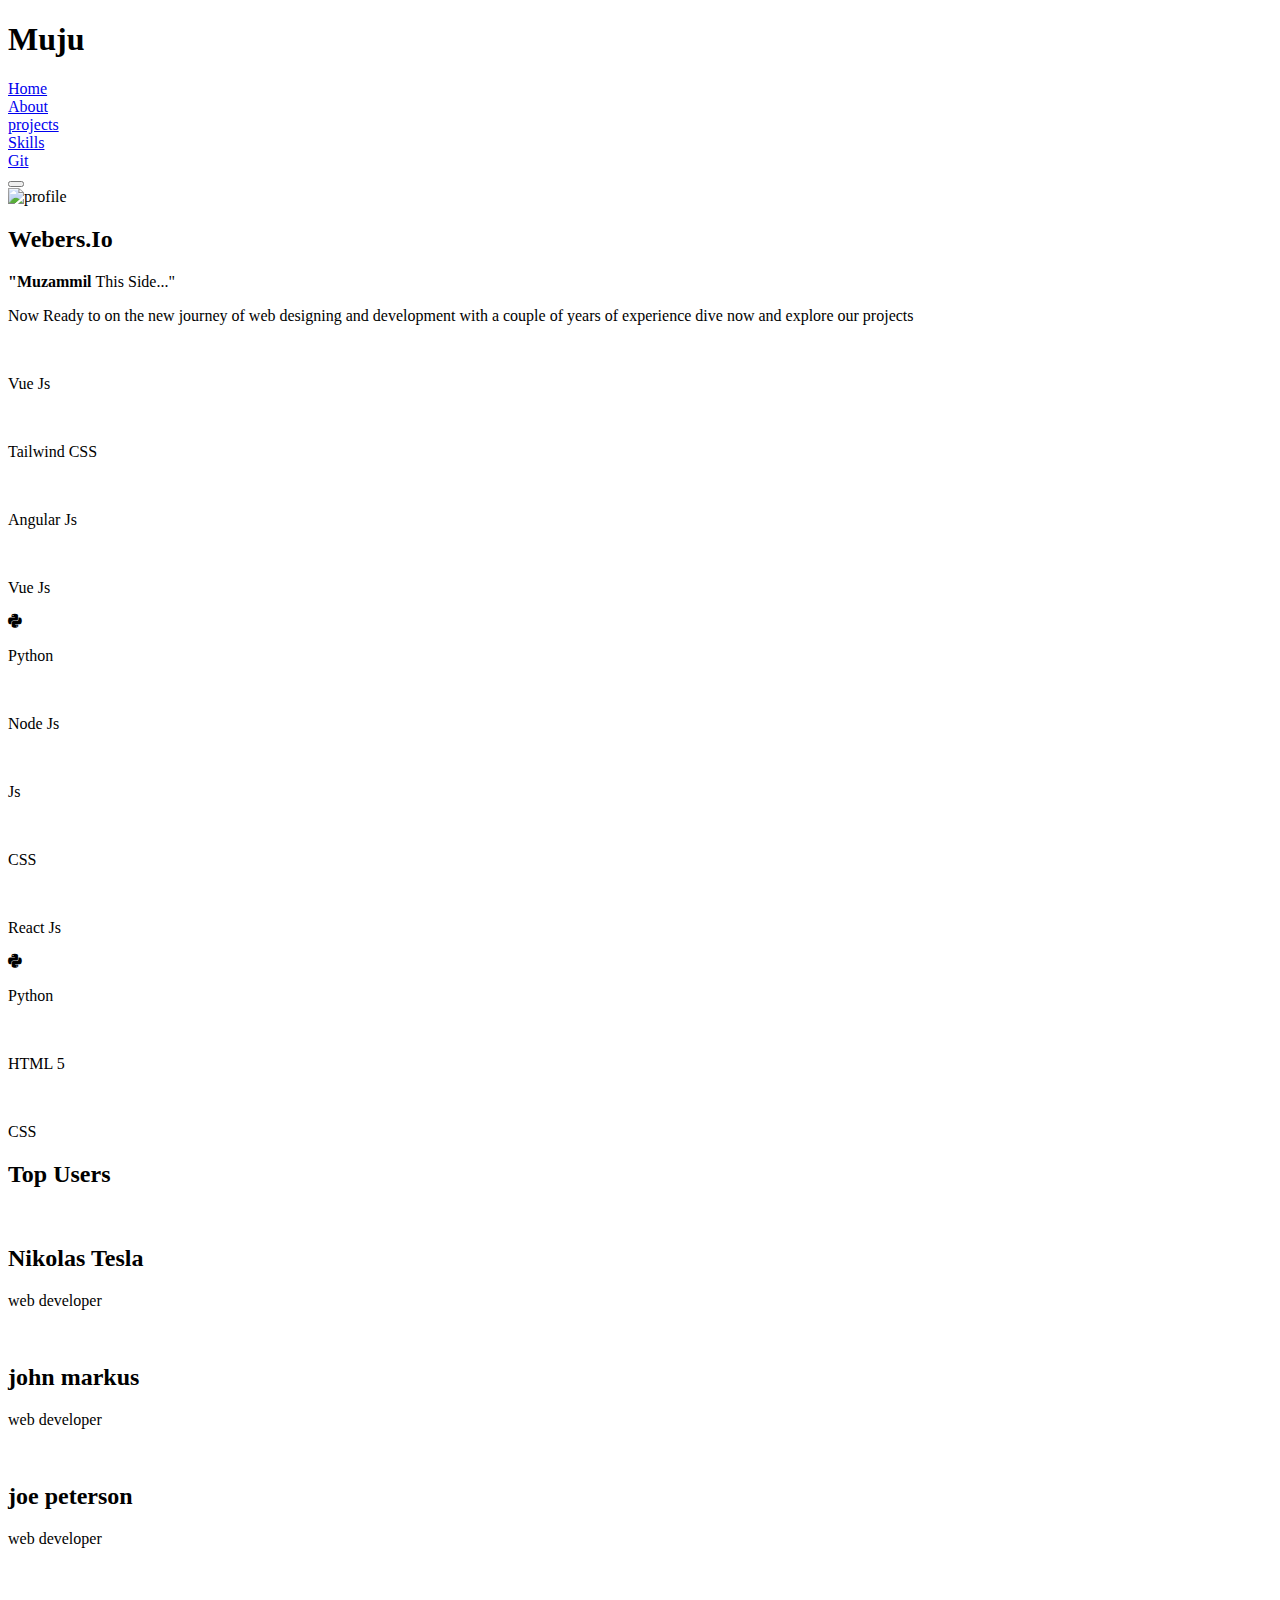
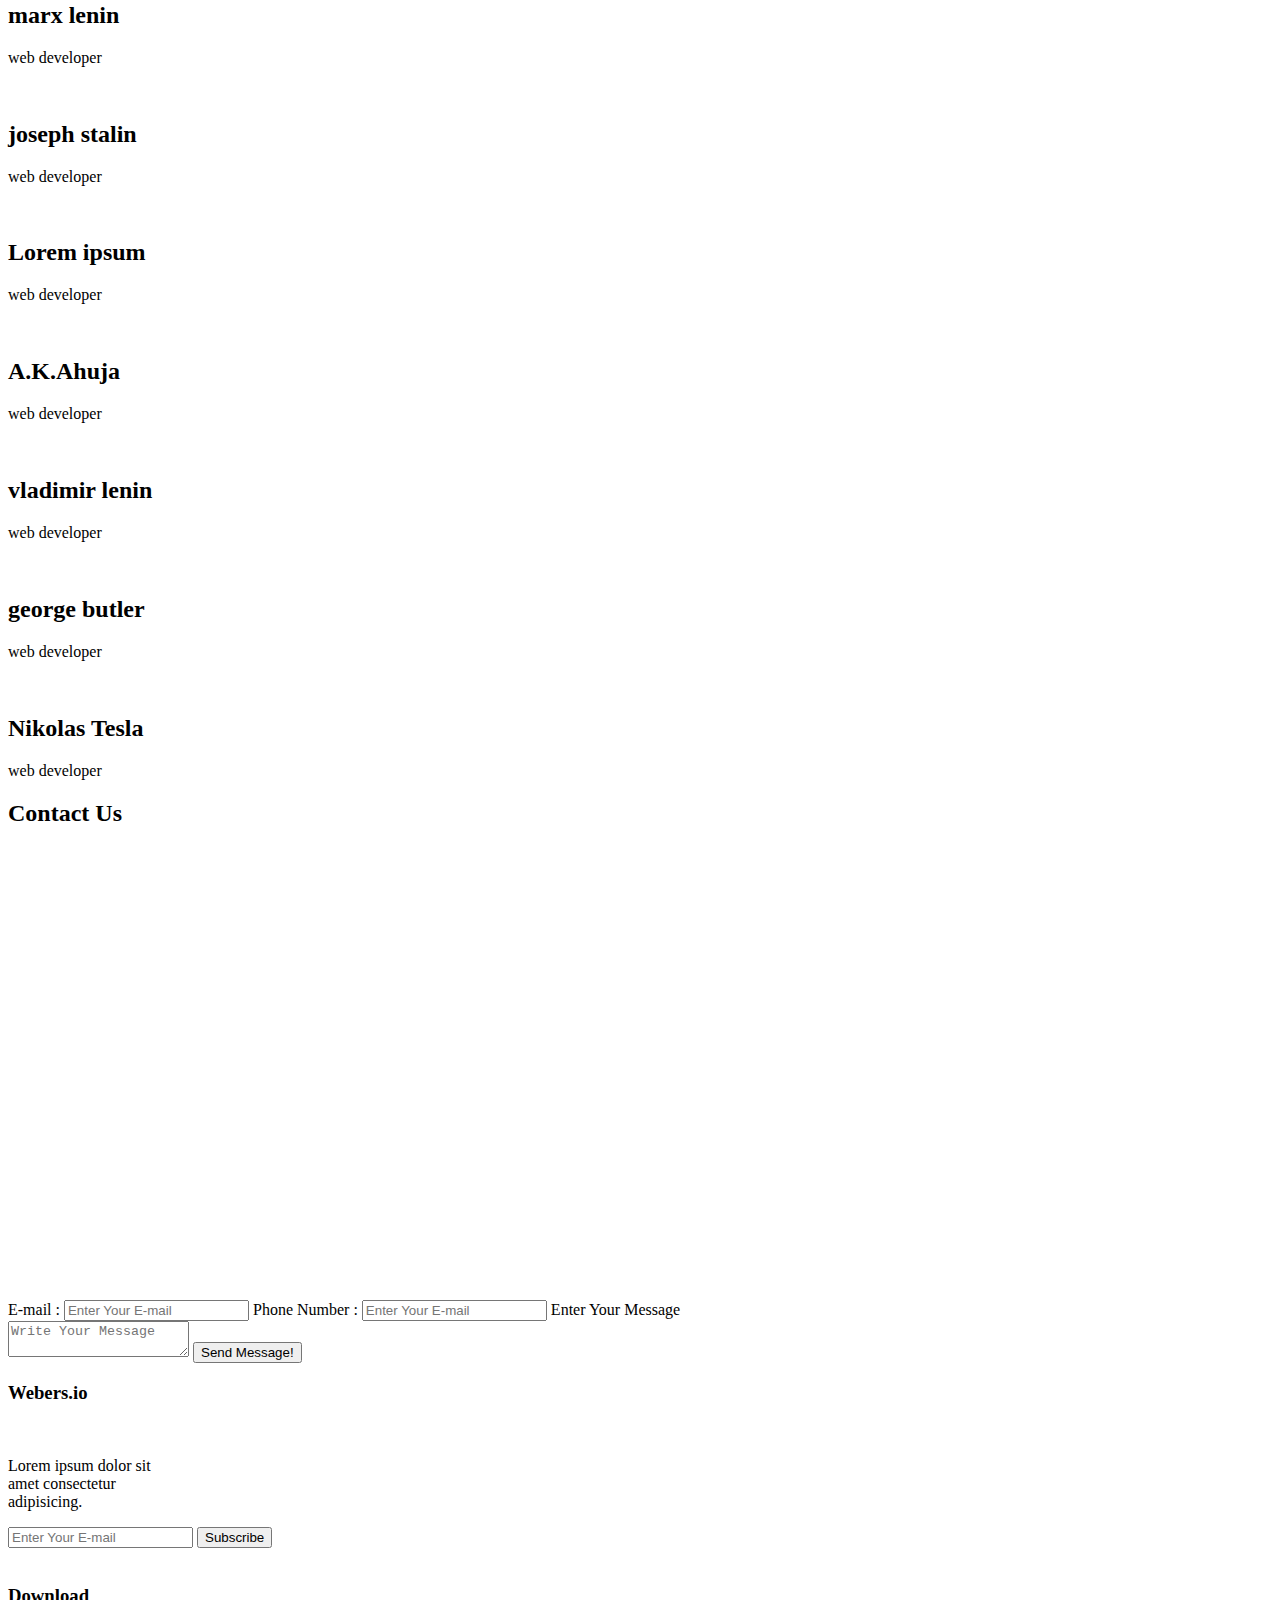
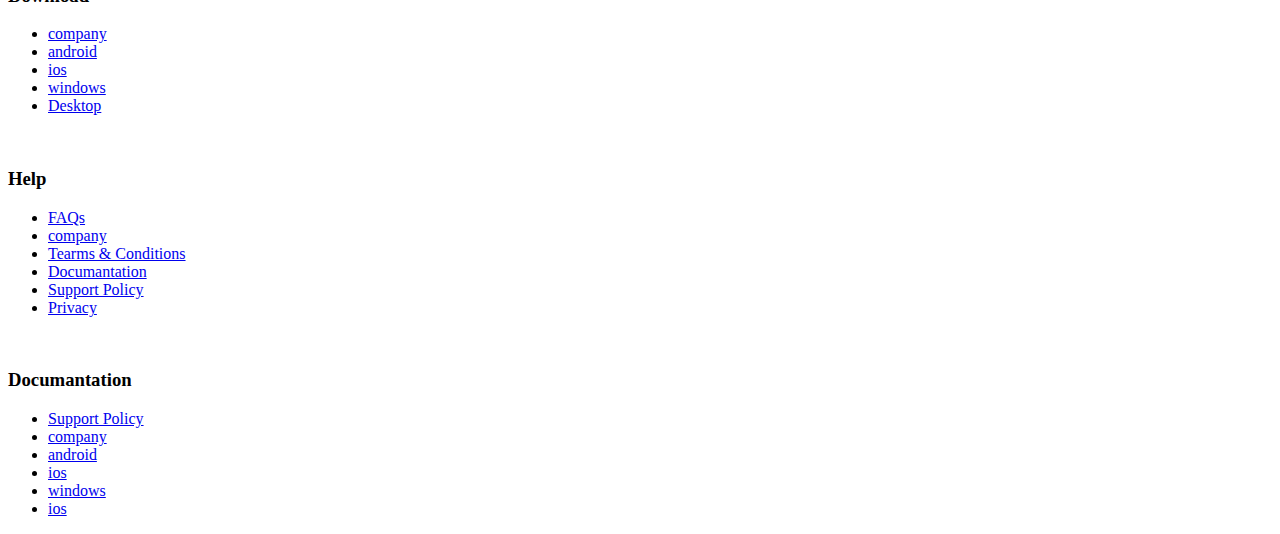
==== portfolio updated/index.html @ 6c059fbe "updated at 10-07-2024" ====
<!DOCTYPE html>
<html lang="en">

<head>
  <meta charset="UTF-8" />
  <meta name="viewport" content="width=device-width, initial-scale=1.0" />
  <title>portfolio</title>
  <link rel="stylesheet" href="/css/style.css" />
  <link rel="stylesheet" href="/css/media.css" />
  <link rel="preconnect" href="https://fonts.googleapis.com" />
  <link rel="preconnect" href="https://fonts.gstatic.com" crossorigin />
  <link
    href="https://fonts.googleapis.com/css2?family=Poppins:ital,wght@0,100;0,200;0,300;0,400;0,500;0,600;0,700;0,800;0,900;1,100;1,200;1,300;1,400;1,500;1,600;1,700;1,800;1,900&display=swap"
    rel="stylesheet">
  <link rel="stylesheet" href="https://cdnjs.cloudflare.com/ajax/libs/font-awesome/6.5.2/css/all.min.css" />
  <link href="https://fonts.googleapis.com/css2?family=Mulish:ital,wght@0,200..1000;1,200..1000&display=swap"
    rel="stylesheet" />

  <link href="https://cdn.jsdelivr.net/npm/remixicon@4.3.0/fonts/remixicon.css" rel="stylesheet" />
</head>

<body>
  <header>
    <nav>
      <div class="navbar container-xl">
        <div class="logo">
          <h1 class="logo-head">Muju</h1>
        </div>
        <!-- <input type="checkbox" class="check"> -->
        <div class="nav" id="navbar">
          <div class="nav-links">
            <a href="#" class="anchor">Home</a>
          </div>
          <div class="nav-links">
            <a href="#" class="anchor">About</a>
          </div>
          <div class="nav-links">
            <a href="#" class="anchor">projects</a>
          </div>
          <div class="nav-links">
            <a href="#Skills" class="anchor">Skills</a>
          </div>
          <div class="nav-links">
            <a href="https://github.com/WebersIO" class="anchor" target="_blank">Git</a>
          </div>
          <div class="nav-links">
            <a href="mailto:muzammilmetar82@gmail.com" class="anchor"><i class="ri-mail-line email"></i></a>
          </div>
        </div>

        <div class="menu">
          <button onclick="button()" class="menu-btn"><i class="ri-menu-line change"></i></button>
        </div>
      </div>
    </nav>
  </header>

  <div class="container container-xl">
    <div class="box0">
      <img class="profile" src="/img/profile.jpg"
        alt="profile" />
    </div>

    <div class="box1" id="Skills">
      <h2>Webers.Io</h2>
      <p class="tagline"><b>"Muzammil </b>This Side..."</p>
      <p class="intro">
        Now Ready to on the new journey of web designing and development with
        a couple of years of experience dive now and explore our projects
      </p>
    </div>
  </div>

  <div class="skill-slider container-xl">
    <div class="slider-main">
      <div class="slide">
        <i class="ri-vuejs-fill"></i><br />
        <p>Vue Js</p>
      </div>
      <div class="slide">
        <i class="ri-tailwind-css-fill"></i><br />
        <p>Tailwind CSS</p>
      </div>
      <div class="slide">
        <i class="ri-angularjs-fill"></i><br />
        <p>Angular Js</p>
      </div>
      <div class="slide">
        <i class="ri-vuejs-fill"></i><br />
        <p>Vue Js</p>
      </div>
      <div class="slide">
        <i class="fa-brands fa-python"></i><br />
        <p>Python</p>
      </div>
      <div class="slide">
        <i class="ri-nodejs-line"></i><br />
        <p>Node Js</p>
      </div>
      <div class="slide">
        <i class="ri-javascript-fill"></i><br />
        <p>Js</p>
      </div>
      <div class="slide">
        <i class="ri-css3-fill"></i><br />
        <p>CSS</p>
      </div>
      <div class="slide">
        <i class="ri-reactjs-line"></i><br />
        <p>React Js</p>
      </div>
      <div class="slide">
        <i class="fa-brands fa-python"></i><br />
        <p>Python</p>
      </div>
      <div class="slide">
        <i class="ri-html5-fill"></i><br />
        <p>HTML 5</p>
      </div>
      <div class="slide">
        <i class="ri-css3-fill"></i><br />
        <p>CSS</p>
      </div>
    </div>
  </div>

  <h2 class="title" id="topusers">Top Users</h2>
  <div class="main-user container-xl">
    <div class="user">
      <div class="avt">
        <img src="https://profilemagazine.com/wp-content/uploads/2020/04/Ajmere-Dale-Square-thumbnail.jpg" alt=""
          class="user-pic" />
      </div>

      <div class="details">
        <h2>Nikolas Tesla</h2>
        <p>web developer</p>
      </div>
    </div>

    <div class="user">
      <div class="avt">
        <img src="https://profilemagazine.com/wp-content/uploads/2020/04/Ajmere-Dale-Square-thumbnail.jpg" alt=""
          class="user-pic" />
      </div>

      <div class="details">
        <h2>john markus</h2>
        <p>web developer</p>
      </div>
    </div>

    <div class="user">
      <div class="avt">
        <img src="https://profilemagazine.com/wp-content/uploads/2020/04/Ajmere-Dale-Square-thumbnail.jpg" alt=""
          class="user-pic" />
      </div>

      <div class="details">
        <h2>joe peterson</h2>
        <p>web developer</p>
      </div>
    </div>

    <div class="user">
      <div class="avt">
        <img src="https://profilemagazine.com/wp-content/uploads/2020/04/Ajmere-Dale-Square-thumbnail.jpg" alt=""
          class="user-pic" />
      </div>

      <div class="details">
        <h2>marx lenin</h2>
        <p>web developer</p>
      </div>
    </div>

    <div class="user">
      <div class="avt">
        <img src="https://profilemagazine.com/wp-content/uploads/2020/04/Ajmere-Dale-Square-thumbnail.jpg" alt=""
          class="user-pic" />
      </div>

      <div class="details">
        <h2>joseph stalin</h2>
        <p>web developer</p>
      </div>
    </div>

    <div class="user">
      <div class="avt">
        <img src="https://profilemagazine.com/wp-content/uploads/2020/04/Ajmere-Dale-Square-thumbnail.jpg" alt=""
          class="user-pic" />
      </div>

      <div class="details">
        <h2>Lorem ipsum</h2>
        <p>web developer</p>
      </div>
    </div>

    <div class="user">
      <div class="avt">
        <img src="https://profilemagazine.com/wp-content/uploads/2020/04/Ajmere-Dale-Square-thumbnail.jpg" alt=""
          class="user-pic" />
      </div>

      <div class="details">
        <h2>A.K.Ahuja</h2>
        <p>web developer</p>
      </div>
    </div>

    <div class="user">
      <div class="avt">
        <img src="https://profilemagazine.com/wp-content/uploads/2020/04/Ajmere-Dale-Square-thumbnail.jpg" alt=""
          class="user-pic" />
      </div>

      <div class="details">
        <h2>vladimir lenin</h2>
        <p>web developer</p>
      </div>
    </div>

    <div class="user">
      <div class="avt">
        <img src="https://profilemagazine.com/wp-content/uploads/2020/04/Ajmere-Dale-Square-thumbnail.jpg" alt=""
          class="user-pic" />
      </div>

      <div class="details">
        <h2>george butler</h2>
        <p>web developer</p>
      </div>
    </div>

    <div class="user">
      <div class="avt">
        <img src="https://profilemagazine.com/wp-content/uploads/2020/04/Ajmere-Dale-Square-thumbnail.jpg" alt=""
          class="user-pic" />
      </div>

      <div class="details">
        <h2>Nikolas Tesla</h2>
        <p>web developer</p>
      </div>
    </div>
  </div>

  <h2 class="title" id="contactus">Contact Us</h2>
  <div id="contact" class="container-xl">
    <div class="gmap container-xl">
      <iframe
        src="https://www.google.com/maps/embed?pb=!1m18!1m12!1m3!1d59286.75796773073!2d72.11370650678357!3d21.763908263528943!2m3!1f0!2f0!3f0!3m2!1i1024!2i768!4f13.1!3m3!1m2!1s0x395f5081abb84e2f%3A0xf676d64c6e13716c!2sBhavnagar%2C%20Gujarat!5e0!3m2!1sen!2sin!4v1718966863326!5m2!1sen!2sin"
        width="100%" height="450" style="border: 0" allowfullscreen="" loading="lazy"
        referrerpolicy="no-referrer-when-downgrade"></iframe>
    </div>

    <div class="form container-xl">
      <label for="">E-mail :</label>
      <input type="email" placeholder="Enter Your E-mail" />
      <label for="">Phone Number :</label>
      <input type="number" placeholder="Enter Your E-mail" />
      <label for="">Enter Your Message</label>
      <br />
      <textarea name="textarea" id="" placeholder="Write Your Message"></textarea>
      <button class="btn">Send Message!</button>
    </div>
  </div>

  <footer class="foot container-xl">
    <div class="footer-main container-xl ">
      <div class="address w-lg w-sm w-s">
        <h3 class="logo-head">Webers.io</h3>
        <br />
        <p class="para">
          Lorem ipsum dolor sit<br />
          amet consectetur <br />
          adipisicing.
        </p>
        <input type="email" placeholder="Enter Your E-mail"  class="email-inp"/>
        <button class="btn">Subscribe</button>
      </div>
      <br />

      <div class="second w-lg w-sm w-s">
        <h3 class="title-footer">Download</h3>

        <ul>
          <li><a href="#">company</a></li>
          <li><a href="#">android</a></li>
          <li><a href="#">ios</a></li>
          <li><a href="#">windows</a></li>
          <li><a href="#">Desktop</a></li>
        </ul>
      </div>
      <br />
      <div class="third w-lg w-sm w-s">
        <h3 class="title-footer">Help</h3>
        <ul>
          <li><a href="#">FAQs</a></li>
          <li><a href="#">company</a></li>

          <li><a href="#">Tearms & Conditions</a></li>
          <!-- <li><a href="#">Reporting</a></li> -->
          <li><a href="#">Documantation</a></li>
          <li><a href="#">Support Policy</a></li>
          <li><a href="#">Privacy</a></li>
        </ul>
      </div>
      <br />

      <div class="fourth w-lg w-sm w-s">
        <h3 class="title-footer">Documantation</h3>
        <ul>
          <li><a href="#">Support Policy</a></li>
          <li><a href="#">company</a></li>
          <li><a href="#">android</a></li>
          <li><a href="#">ios</a></li>
          <li><a href="#">windows</a></li>
          <li><a href="#">ios</a></li>
        </ul>
      </div>
    </div>
  </footer>

  <script>
    function button() {
      let navbar = document.getElementById("navbar");
      if (navbar.style.display == "none") {
        navbar.style.display = "flex";
      } else {
        navbar.style.display = "none";
      }
    }
  </script>
</body>

</html>
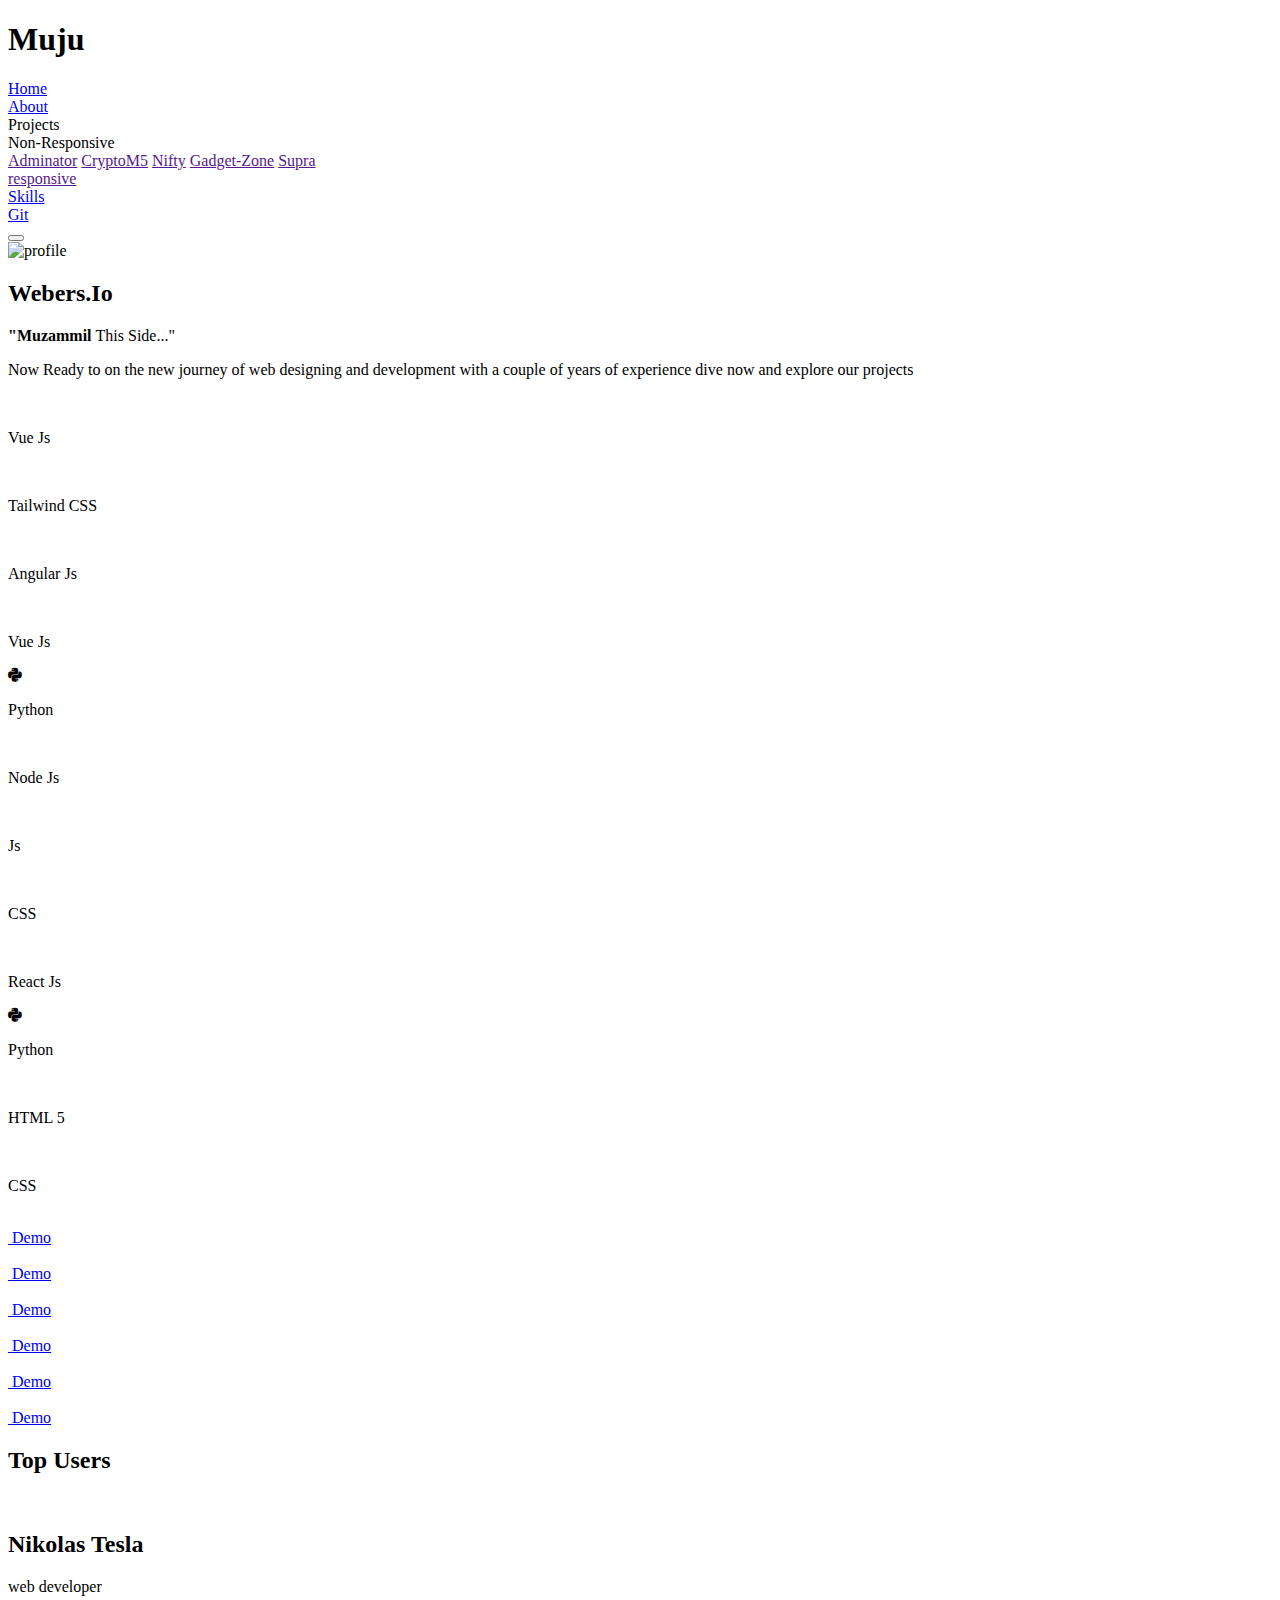
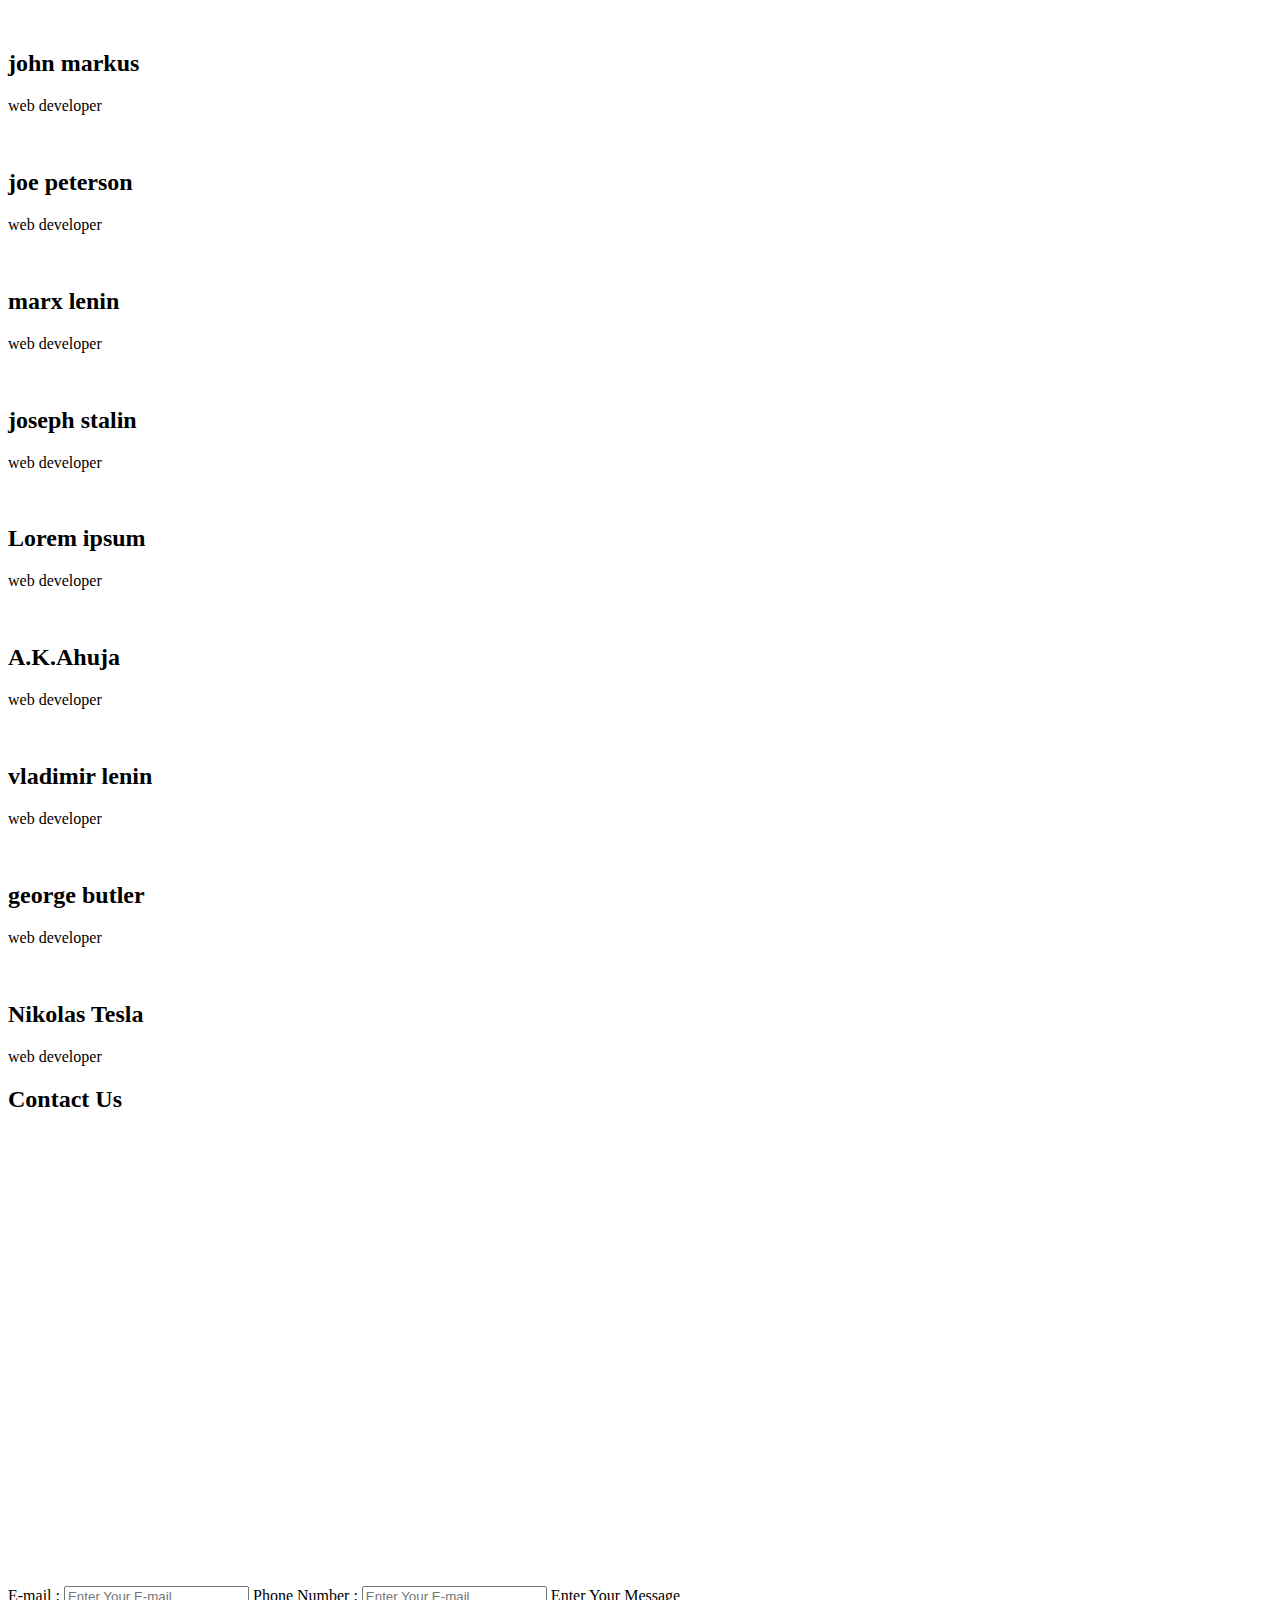
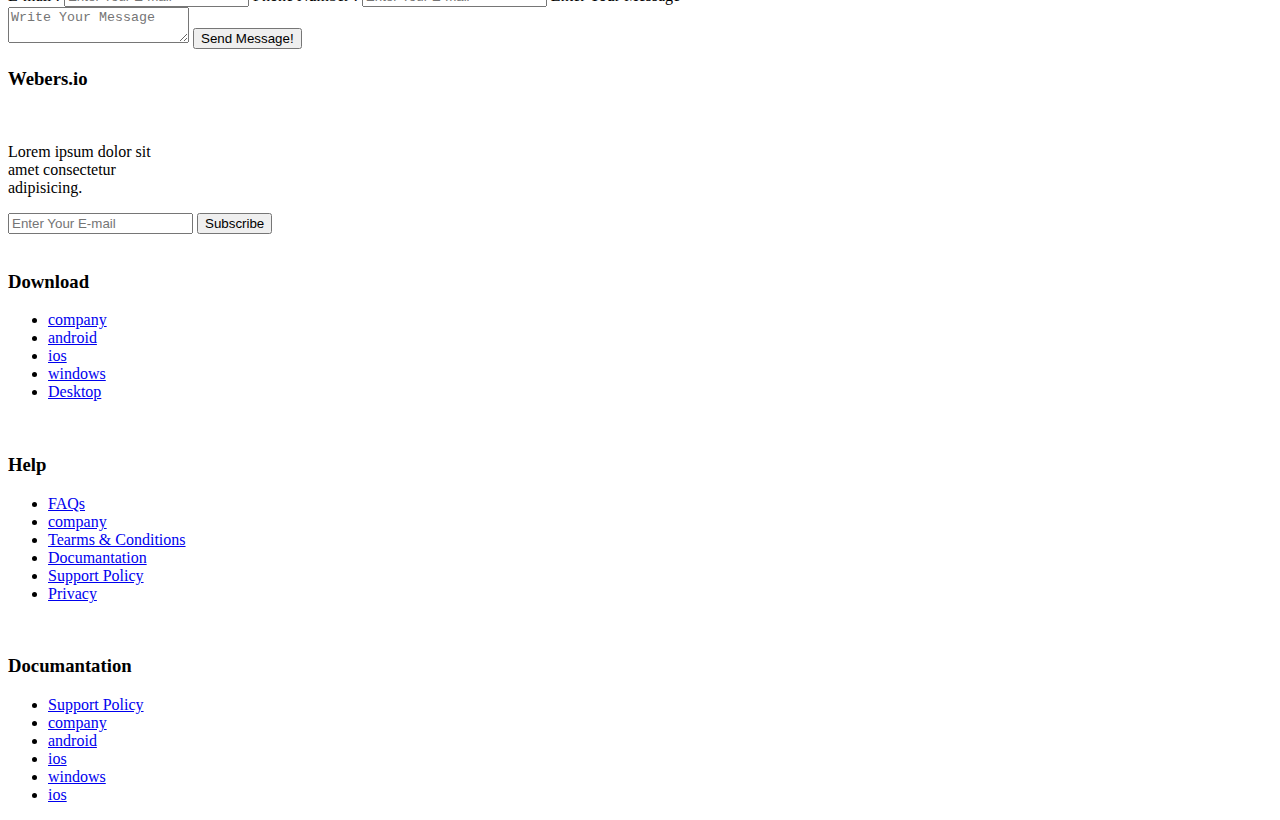
==== commit 9a28f09d: "Update index.html" ====
--- a/portfolio updated/index.html
+++ b/portfolio updated/index.html
@@ -1,339 +1,467 @@
 <!DOCTYPE html>
 <html lang="en">
-
-<head>
-  <meta charset="UTF-8" />
-  <meta name="viewport" content="width=device-width, initial-scale=1.0" />
-  <title>portfolio</title>
-  <link rel="stylesheet" href="/css/style.css" />
-  <link rel="stylesheet" href="/css/media.css" />
-  <link rel="preconnect" href="https://fonts.googleapis.com" />
-  <link rel="preconnect" href="https://fonts.gstatic.com" crossorigin />
-  <link
-    href="https://fonts.googleapis.com/css2?family=Poppins:ital,wght@0,100;0,200;0,300;0,400;0,500;0,600;0,700;0,800;0,900;1,100;1,200;1,300;1,400;1,500;1,600;1,700;1,800;1,900&display=swap"
-    rel="stylesheet">
-  <link rel="stylesheet" href="https://cdnjs.cloudflare.com/ajax/libs/font-awesome/6.5.2/css/all.min.css" />
-  <link href="https://fonts.googleapis.com/css2?family=Mulish:ital,wght@0,200..1000;1,200..1000&display=swap"
-    rel="stylesheet" />
-
-  <link href="https://cdn.jsdelivr.net/npm/remixicon@4.3.0/fonts/remixicon.css" rel="stylesheet" />
-</head>
-
-<body>
-  <header>
-    <nav>
-      <div class="navbar container-xl">
-        <div class="logo">
-          <h1 class="logo-head">Muju</h1>
-        </div>
-        <!-- <input type="checkbox" class="check"> -->
-        <div class="nav" id="navbar">
-          <div class="nav-links">
-            <a href="#" class="anchor">Home</a>
-          </div>
-          <div class="nav-links">
-            <a href="#" class="anchor">About</a>
-          </div>
-          <div class="nav-links">
-            <a href="#" class="anchor">projects</a>
-          </div>
-          <div class="nav-links">
-            <a href="#Skills" class="anchor">Skills</a>
-          </div>
-          <div class="nav-links">
-            <a href="https://github.com/WebersIO" class="anchor" target="_blank">Git</a>
-          </div>
-          <div class="nav-links">
-            <a href="mailto:muzammilmetar82@gmail.com" class="anchor"><i class="ri-mail-line email"></i></a>
-          </div>
-        </div>
-
-        <div class="menu">
-          <button onclick="button()" class="menu-btn"><i class="ri-menu-line change"></i></button>
-        </div>
-      </div>
-    </nav>
-  </header>
-
-  <div class="container container-xl">
-    <div class="box0">
-      <img class="profile" src="/img/profile.jpg"
-        alt="profile" />
+  <head>
+    <meta charset="UTF-8" />
+    <meta name="viewport" content="width=device-width, initial-scale=1.0" />
+    <title>portfolio</title>
+    <link rel="stylesheet" href="/css/style.css" />
+    <link rel="stylesheet" href="/css/media.css" />
+    <link rel="preconnect" href="https://fonts.googleapis.com" />
+    <link rel="preconnect" href="https://fonts.gstatic.com" crossorigin />
+    <link
+      href="https://fonts.googleapis.com/css2?family=Poppins:ital,wght@0,100;0,200;0,300;0,400;0,500;0,600;0,700;0,800;0,900;1,100;1,200;1,300;1,400;1,500;1,600;1,700;1,800;1,900&display=swap"
+      rel="stylesheet"
+    />
+    <link
+      rel="stylesheet"
+      href="https://cdnjs.cloudflare.com/ajax/libs/font-awesome/6.5.2/css/all.min.css"
+    />
+    <link
+      href="https://fonts.googleapis.com/css2?family=Mulish:ital,wght@0,200..1000;1,200..1000&display=swap"
+      rel="stylesheet"
+    />
+
+    <link
+      href="https://cdn.jsdelivr.net/npm/remixicon@4.3.0/fonts/remixicon.css"
+      rel="stylesheet"
+    />
+  </head>
+
+  <body>
+    <header>
+      <nav>
+        <div class="navbar container-xl">
+          <div class="logo">
+            <h1 class="logo-head">Muju</h1>
+          </div>
+          <!-- <input type="checkbox" class="check"> -->
+          <div class="nav" id="navbar">
+            <div class="nav-links">
+              <a href="#" class="anchor">Home</a>
+            </div>
+            <div class="nav-links">
+              <a href="#" class="anchor">About</a>
+            </div>
+            <div class="nav-links">
+             <div class="dropdown">
+              <a>Projects  &nbsp;<i class="ri-arrow-up-s-line"></i></a>
+              <div class="dropdown-menu">
+                <div class="dropdown1">
+                  <a>Non-Responsive  &nbsp;<i class="ri-arrow-up-s-line"></i></a>
+                  <div class="dropdown-menu1">
+                    <a href="">Adminator</a>
+                    <a href="">CryptoM5</a>
+                    <a href="">Nifty</a>
+                    <a href="">Gadget-Zone</a>
+                    <a href="">Supra</a>
+                  </div>
+                 </div>
+                <a href="">responsive</a>
+                
+              </div>
+             </div>
+            </div>
+            <div class="nav-links">
+              <a href="#Skills" class="anchor">Skills</a>
+            </div>
+            <div class="nav-links">
+              <a
+                href="https://github.com/WebersIO"
+                class="anchor"
+                target="_blank"
+                >Git</a
+              >
+            </div>
+            <div class="nav-links">
+              <a href="mailto:muzammilmetar82@gmail.com" class="anchor"
+                ><i class="ri-mail-line email"></i
+              ></a>
+            </div>
+          </div>
+
+          <div class="menu">
+            <button onclick="button()" class="menu-btn">
+              <i class="ri-menu-line change"></i>
+            </button>
+          </div>
+        </div>
+      </nav>
+    </header>
+
+    <div class="container container-xl">
+      <div class="box0">
+        <img class="profile" src="/img/profile.jpg" alt="profile" />
+      </div>
+
+      <div class="box1" id="Skills">
+        <h2>Webers.Io</h2>
+        <p class="tagline"><b>"Muzammil </b>This Side..."</p>
+        <p class="intro">
+          Now Ready to on the new journey of web designing and development with
+          a couple of years of experience dive now and explore our projects
+        </p>
+      </div>
     </div>
 
-    <div class="box1" id="Skills">
-      <h2>Webers.Io</h2>
-      <p class="tagline"><b>"Muzammil </b>This Side..."</p>
-      <p class="intro">
-        Now Ready to on the new journey of web designing and development with
-        a couple of years of experience dive now and explore our projects
-      </p>
+    <div class="skill-slider container-xl">
+      <div class="slider-main">
+        <div class="slide">
+          <i class="ri-vuejs-fill"></i><br />
+          <p>Vue Js</p>
+        </div>
+        <div class="slide">
+          <i class="ri-tailwind-css-fill"></i><br />
+          <p>Tailwind CSS</p>
+        </div>
+        <div class="slide">
+          <i class="ri-angularjs-fill"></i><br />
+          <p>Angular Js</p>
+        </div>
+        <div class="slide">
+          <i class="ri-vuejs-fill"></i><br />
+          <p>Vue Js</p>
+        </div>
+        <div class="slide">
+          <i class="fa-brands fa-python"></i><br />
+          <p>Python</p>
+        </div>
+        <div class="slide">
+          <i class="ri-nodejs-line"></i><br />
+          <p>Node Js</p>
+        </div>
+        <div class="slide">
+          <i class="ri-javascript-fill"></i><br />
+          <p>Js</p>
+        </div>
+        <div class="slide">
+          <i class="ri-css3-fill"></i><br />
+          <p>CSS</p>
+        </div>
+        <div class="slide">
+          <i class="ri-reactjs-line"></i><br />
+          <p>React Js</p>
+        </div>
+        <div class="slide">
+          <i class="fa-brands fa-python"></i><br />
+          <p>Python</p>
+        </div>
+        <div class="slide">
+          <i class="ri-html5-fill"></i><br />
+          <p>HTML 5</p>
+        </div>
+        <div class="slide">
+          <i class="ri-css3-fill"></i><br />
+          <p>CSS</p>
+        </div>
+      </div>
     </div>
-  </div>
-
-  <div class="skill-slider container-xl">
-    <div class="slider-main">
-      <div class="slide">
-        <i class="ri-vuejs-fill"></i><br />
-        <p>Vue Js</p>
-      </div>
-      <div class="slide">
-        <i class="ri-tailwind-css-fill"></i><br />
-        <p>Tailwind CSS</p>
-      </div>
-      <div class="slide">
-        <i class="ri-angularjs-fill"></i><br />
-        <p>Angular Js</p>
-      </div>
-      <div class="slide">
-        <i class="ri-vuejs-fill"></i><br />
-        <p>Vue Js</p>
-      </div>
-      <div class="slide">
-        <i class="fa-brands fa-python"></i><br />
-        <p>Python</p>
-      </div>
-      <div class="slide">
-        <i class="ri-nodejs-line"></i><br />
-        <p>Node Js</p>
-      </div>
-      <div class="slide">
-        <i class="ri-javascript-fill"></i><br />
-        <p>Js</p>
-      </div>
-      <div class="slide">
-        <i class="ri-css3-fill"></i><br />
-        <p>CSS</p>
-      </div>
-      <div class="slide">
-        <i class="ri-reactjs-line"></i><br />
-        <p>React Js</p>
-      </div>
-      <div class="slide">
-        <i class="fa-brands fa-python"></i><br />
-        <p>Python</p>
-      </div>
-      <div class="slide">
-        <i class="ri-html5-fill"></i><br />
-        <p>HTML 5</p>
-      </div>
-      <div class="slide">
-        <i class="ri-css3-fill"></i><br />
-        <p>CSS</p>
+
+    <div class="container container-xl">
+      <div class="project-main">
+        <div class="project project-l project-lg">
+          <div class="project-img">
+            <img src="/img/adminator.png" alt="" />
+          </div>
+          <div class="project-demo project-l project-lg">
+            <a href="#" class="demo-btn"><i class="ri-eye-line"></i>&nbsp;Demo</a>
+          </div>
+        </div>
+        <div class="project  w-lg w-sm w-s">
+          <div class="project-img">
+            <img src="/img/cryptom5.png" alt="" />
+          </div>
+          <div class="project-demo">
+            <a href="#" class="demo-btn"><i class="ri-eye-line"></i>&nbsp;Demo</a>
+          </div>
+        </div>
+        <div class="project  w-lg w-sm w-s">
+          <div class="project-img">
+            <img src="/img/ecommerce.png" alt="" />
+          </div>
+          <div class="project-demo">
+            <a href="#" class="demo-btn"><i class="ri-eye-line"></i>&nbsp;Demo</a>
+          </div>
+        </div>
+        <div class="project  w-lg w-sm w-s">
+          <div class="project-img">
+            <img src="/img/gadget-zone.png" alt="" />
+          </div>
+          <div class="project-demo">
+            <a href="#" class="demo-btn"><i class="ri-eye-line"></i>&nbsp;Demo</a>
+          </div>
+        </div>
+        <div class="project  w-lg w-sm w-s">
+          <div class="project-img">
+            <img src="/img/nifty.png" alt="" />
+          </div>
+          <div class="project-demo">
+            <a href="#" class="demo-btn"><i class="ri-eye-line"></i>&nbsp;Demo</a>
+          </div>
+        </div>
+        <div class="project  w-lg w-sm w-s">
+          <div class="project-img">
+            <img src="/img/supra.png" alt="" />
+          </div>
+          <div class="project-demo">
+            <a href="#" class="demo-btn"><i class="ri-eye-line"></i>&nbsp;Demo</a>
+          </div>
+        </div>
+
       </div>
     </div>
-  </div>
-
-  <h2 class="title" id="topusers">Top Users</h2>
-  <div class="main-user container-xl">
-    <div class="user">
-      <div class="avt">
-        <img src="https://profilemagazine.com/wp-content/uploads/2020/04/Ajmere-Dale-Square-thumbnail.jpg" alt=""
-          class="user-pic" />
-      </div>
-
-      <div class="details">
-        <h2>Nikolas Tesla</h2>
-        <p>web developer</p>
+
+    <h2 class="title" id="topusers">Top Users</h2>
+    <div class="main-user container-xl">
+      <div class="user">
+        <div class="avt">
+          <img
+            src="https://profilemagazine.com/wp-content/uploads/2020/04/Ajmere-Dale-Square-thumbnail.jpg"
+            alt=""
+            class="user-pic"
+          />
+        </div>
+
+        <div class="details">
+          <h2>Nikolas Tesla</h2>
+          <p>web developer</p>
+        </div>
+      </div>
+
+      <div class="user">
+        <div class="avt">
+          <img
+            src="https://profilemagazine.com/wp-content/uploads/2020/04/Ajmere-Dale-Square-thumbnail.jpg"
+            alt=""
+            class="user-pic"
+          />
+        </div>
+
+        <div class="details">
+          <h2>john markus</h2>
+          <p>web developer</p>
+        </div>
+      </div>
+
+      <div class="user">
+        <div class="avt">
+          <img
+            src="https://profilemagazine.com/wp-content/uploads/2020/04/Ajmere-Dale-Square-thumbnail.jpg"
+            alt=""
+            class="user-pic"
+          />
+        </div>
+
+        <div class="details">
+          <h2>joe peterson</h2>
+          <p>web developer</p>
+        </div>
+      </div>
+
+      <div class="user">
+        <div class="avt">
+          <img
+            src="https://profilemagazine.com/wp-content/uploads/2020/04/Ajmere-Dale-Square-thumbnail.jpg"
+            alt=""
+            class="user-pic"
+          />
+        </div>
+
+        <div class="details">
+          <h2>marx lenin</h2>
+          <p>web developer</p>
+        </div>
+      </div>
+
+      <div class="user">
+        <div class="avt">
+          <img
+            src="https://profilemagazine.com/wp-content/uploads/2020/04/Ajmere-Dale-Square-thumbnail.jpg"
+            alt=""
+            class="user-pic"
+          />
+        </div>
+
+        <div class="details">
+          <h2>joseph stalin</h2>
+          <p>web developer</p>
+        </div>
+      </div>
+
+      <div class="user">
+        <div class="avt">
+          <img
+            src="https://profilemagazine.com/wp-content/uploads/2020/04/Ajmere-Dale-Square-thumbnail.jpg"
+            alt=""
+            class="user-pic"
+          />
+        </div>
+
+        <div class="details">
+          <h2>Lorem ipsum</h2>
+          <p>web developer</p>
+        </div>
+      </div>
+
+      <div class="user">
+        <div class="avt">
+          <img
+            src="https://profilemagazine.com/wp-content/uploads/2020/04/Ajmere-Dale-Square-thumbnail.jpg"
+            alt=""
+            class="user-pic"
+          />
+        </div>
+
+        <div class="details">
+          <h2>A.K.Ahuja</h2>
+          <p>web developer</p>
+        </div>
+      </div>
+
+      <div class="user">
+        <div class="avt">
+          <img
+            src="https://profilemagazine.com/wp-content/uploads/2020/04/Ajmere-Dale-Square-thumbnail.jpg"
+            alt=""
+            class="user-pic"
+          />
+        </div>
+
+        <div class="details">
+          <h2>vladimir lenin</h2>
+          <p>web developer</p>
+        </div>
+      </div>
+
+      <div class="user">
+        <div class="avt">
+          <img
+            src="https://profilemagazine.com/wp-content/uploads/2020/04/Ajmere-Dale-Square-thumbnail.jpg"
+            alt=""
+            class="user-pic"
+          />
+        </div>
+
+        <div class="details">
+          <h2>george butler</h2>
+          <p>web developer</p>
+        </div>
+      </div>
+
+      <div class="user">
+        <div class="avt">
+          <img
+            src="https://profilemagazine.com/wp-content/uploads/2020/04/Ajmere-Dale-Square-thumbnail.jpg"
+            alt=""
+            class="user-pic"
+          />
+        </div>
+
+        <div class="details">
+          <h2>Nikolas Tesla</h2>
+          <p>web developer</p>
+        </div>
       </div>
     </div>
 
-    <div class="user">
-      <div class="avt">
-        <img src="https://profilemagazine.com/wp-content/uploads/2020/04/Ajmere-Dale-Square-thumbnail.jpg" alt=""
-          class="user-pic" />
-      </div>
-
-      <div class="details">
-        <h2>john markus</h2>
-        <p>web developer</p>
+    <h2 class="title" id="contactus">Contact Us</h2>
+    <div id="contact" class="container-xl">
+      <div class="gmap container-xl">
+        <iframe
+          src="https://www.google.com/maps/embed?pb=!1m18!1m12!1m3!1d59286.75796773073!2d72.11370650678357!3d21.763908263528943!2m3!1f0!2f0!3f0!3m2!1i1024!2i768!4f13.1!3m3!1m2!1s0x395f5081abb84e2f%3A0xf676d64c6e13716c!2sBhavnagar%2C%20Gujarat!5e0!3m2!1sen!2sin!4v1718966863326!5m2!1sen!2sin"
+          width="100%"
+          height="450"
+          style="border: 0"
+          allowfullscreen=""
+          loading="lazy"
+          referrerpolicy="no-referrer-when-downgrade"
+        ></iframe>
+      </div>
+
+      <div class="form container-xl">
+        <label for="">E-mail :</label>
+        <input type="email" placeholder="Enter Your E-mail" />
+        <label for="">Phone Number :</label>
+        <input type="number" placeholder="Enter Your E-mail" />
+        <label for="">Enter Your Message</label>
+        <br />
+        <textarea
+          name="textarea"
+          id=""
+          placeholder="Write Your Message"
+        ></textarea>
+        <button class="btn">Send Message!</button>
       </div>
     </div>
 
-    <div class="user">
-      <div class="avt">
-        <img src="https://profilemagazine.com/wp-content/uploads/2020/04/Ajmere-Dale-Square-thumbnail.jpg" alt=""
-          class="user-pic" />
-      </div>
-
-      <div class="details">
-        <h2>joe peterson</h2>
-        <p>web developer</p>
-      </div>
-    </div>
-
-    <div class="user">
-      <div class="avt">
-        <img src="https://profilemagazine.com/wp-content/uploads/2020/04/Ajmere-Dale-Square-thumbnail.jpg" alt=""
-          class="user-pic" />
-      </div>
-
-      <div class="details">
-        <h2>marx lenin</h2>
-        <p>web developer</p>
-      </div>
-    </div>
-
-    <div class="user">
-      <div class="avt">
-        <img src="https://profilemagazine.com/wp-content/uploads/2020/04/Ajmere-Dale-Square-thumbnail.jpg" alt=""
-          class="user-pic" />
-      </div>
-
-      <div class="details">
-        <h2>joseph stalin</h2>
-        <p>web developer</p>
-      </div>
-    </div>
-
-    <div class="user">
-      <div class="avt">
-        <img src="https://profilemagazine.com/wp-content/uploads/2020/04/Ajmere-Dale-Square-thumbnail.jpg" alt=""
-          class="user-pic" />
-      </div>
-
-      <div class="details">
-        <h2>Lorem ipsum</h2>
-        <p>web developer</p>
-      </div>
-    </div>
-
-    <div class="user">
-      <div class="avt">
-        <img src="https://profilemagazine.com/wp-content/uploads/2020/04/Ajmere-Dale-Square-thumbnail.jpg" alt=""
-          class="user-pic" />
-      </div>
-
-      <div class="details">
-        <h2>A.K.Ahuja</h2>
-        <p>web developer</p>
-      </div>
-    </div>
-
-    <div class="user">
-      <div class="avt">
-        <img src="https://profilemagazine.com/wp-content/uploads/2020/04/Ajmere-Dale-Square-thumbnail.jpg" alt=""
-          class="user-pic" />
-      </div>
-
-      <div class="details">
-        <h2>vladimir lenin</h2>
-        <p>web developer</p>
-      </div>
-    </div>
-
-    <div class="user">
-      <div class="avt">
-        <img src="https://profilemagazine.com/wp-content/uploads/2020/04/Ajmere-Dale-Square-thumbnail.jpg" alt=""
-          class="user-pic" />
-      </div>
-
-      <div class="details">
-        <h2>george butler</h2>
-        <p>web developer</p>
-      </div>
-    </div>
-
-    <div class="user">
-      <div class="avt">
-        <img src="https://profilemagazine.com/wp-content/uploads/2020/04/Ajmere-Dale-Square-thumbnail.jpg" alt=""
-          class="user-pic" />
-      </div>
-
-      <div class="details">
-        <h2>Nikolas Tesla</h2>
-        <p>web developer</p>
-      </div>
-    </div>
-  </div>
-
-  <h2 class="title" id="contactus">Contact Us</h2>
-  <div id="contact" class="container-xl">
-    <div class="gmap container-xl">
-      <iframe
-        src="https://www.google.com/maps/embed?pb=!1m18!1m12!1m3!1d59286.75796773073!2d72.11370650678357!3d21.763908263528943!2m3!1f0!2f0!3f0!3m2!1i1024!2i768!4f13.1!3m3!1m2!1s0x395f5081abb84e2f%3A0xf676d64c6e13716c!2sBhavnagar%2C%20Gujarat!5e0!3m2!1sen!2sin!4v1718966863326!5m2!1sen!2sin"
-        width="100%" height="450" style="border: 0" allowfullscreen="" loading="lazy"
-        referrerpolicy="no-referrer-when-downgrade"></iframe>
-    </div>
-
-    <div class="form container-xl">
-      <label for="">E-mail :</label>
-      <input type="email" placeholder="Enter Your E-mail" />
-      <label for="">Phone Number :</label>
-      <input type="number" placeholder="Enter Your E-mail" />
-      <label for="">Enter Your Message</label>
-      <br />
-      <textarea name="textarea" id="" placeholder="Write Your Message"></textarea>
-      <button class="btn">Send Message!</button>
-    </div>
-  </div>
-
-  <footer class="foot container-xl">
-    <div class="footer-main container-xl ">
-      <div class="address w-lg w-sm w-s">
-        <h3 class="logo-head">Webers.io</h3>
+    <footer class="foot container-xl">
+      <div class="footer-main container-xl">
+        <div class="address w-lg w-sm w-s">
+          <h3 class="logo-head">Webers.io</h3>
+          <br />
+          <p class="para">
+            Lorem ipsum dolor sit<br />
+            amet consectetur <br />
+            adipisicing.
+          </p>
+          <input
+            type="email"
+            placeholder="Enter Your E-mail"
+            class="email-inp"
+          />
+          <button class="btn">Subscribe</button>
+        </div>
         <br />
-        <p class="para">
-          Lorem ipsum dolor sit<br />
-          amet consectetur <br />
-          adipisicing.
-        </p>
-        <input type="email" placeholder="Enter Your E-mail"  class="email-inp"/>
-        <button class="btn">Subscribe</button>
-      </div>
-      <br />
-
-      <div class="second w-lg w-sm w-s">
-        <h3 class="title-footer">Download</h3>
-
-        <ul>
-          <li><a href="#">company</a></li>
-          <li><a href="#">android</a></li>
-          <li><a href="#">ios</a></li>
-          <li><a href="#">windows</a></li>
-          <li><a href="#">Desktop</a></li>
-        </ul>
-      </div>
-      <br />
-      <div class="third w-lg w-sm w-s">
-        <h3 class="title-footer">Help</h3>
-        <ul>
-          <li><a href="#">FAQs</a></li>
-          <li><a href="#">company</a></li>
-
-          <li><a href="#">Tearms & Conditions</a></li>
-          <!-- <li><a href="#">Reporting</a></li> -->
-          <li><a href="#">Documantation</a></li>
-          <li><a href="#">Support Policy</a></li>
-          <li><a href="#">Privacy</a></li>
-        </ul>
-      </div>
-      <br />
-
-      <div class="fourth w-lg w-sm w-s">
-        <h3 class="title-footer">Documantation</h3>
-        <ul>
-          <li><a href="#">Support Policy</a></li>
-          <li><a href="#">company</a></li>
-          <li><a href="#">android</a></li>
-          <li><a href="#">ios</a></li>
-          <li><a href="#">windows</a></li>
-          <li><a href="#">ios</a></li>
-        </ul>
-      </div>
-    </div>
-  </footer>
-
-  <script>
-    function button() {
-      let navbar = document.getElementById("navbar");
-      if (navbar.style.display == "none") {
-        navbar.style.display = "flex";
-      } else {
-        navbar.style.display = "none";
+
+        <div class="second w-lg w-sm w-s">
+          <h3 class="title-footer">Download</h3>
+
+          <ul>
+            <li><a href="#">company</a></li>
+            <li><a href="#">android</a></li>
+            <li><a href="#">ios</a></li>
+            <li><a href="#">windows</a></li>
+            <li><a href="#">Desktop</a></li>
+          </ul>
+        </div>
+        <br />
+        <div class="third w-lg w-sm w-s">
+          <h3 class="title-footer">Help</h3>
+          <ul>
+            <li><a href="#">FAQs</a></li>
+            <li><a href="#">company</a></li>
+
+            <li><a href="#">Tearms & Conditions</a></li>
+            <!-- <li><a href="#">Reporting</a></li> -->
+            <li><a href="#">Documantation</a></li>
+            <li><a href="#">Support Policy</a></li>
+            <li><a href="#">Privacy</a></li>
+          </ul>
+        </div>
+        <br />
+
+        <div class="fourth w-lg w-sm w-s">
+          <h3 class="title-footer">Documantation</h3>
+          <ul>
+            <li><a href="#">Support Policy</a></li>
+            <li><a href="#">company</a></li>
+            <li><a href="#">android</a></li>
+            <li><a href="#">ios</a></li>
+            <li><a href="#">windows</a></li>
+            <li><a href="#">ios</a></li>
+          </ul>
+        </div>
+      </div>
+    </footer>
+
+    <script>
+      function button() {
+        let navbar = document.getElementById("navbar");
+        if (navbar.style.display == "none") {
+          navbar.style.display = "flex";
+        } else {
+          navbar.style.display = "none";
+        }
       }
-    }
-  </script>
-</body>
-
-</html>+    </script>
+  </body>
+</html>
